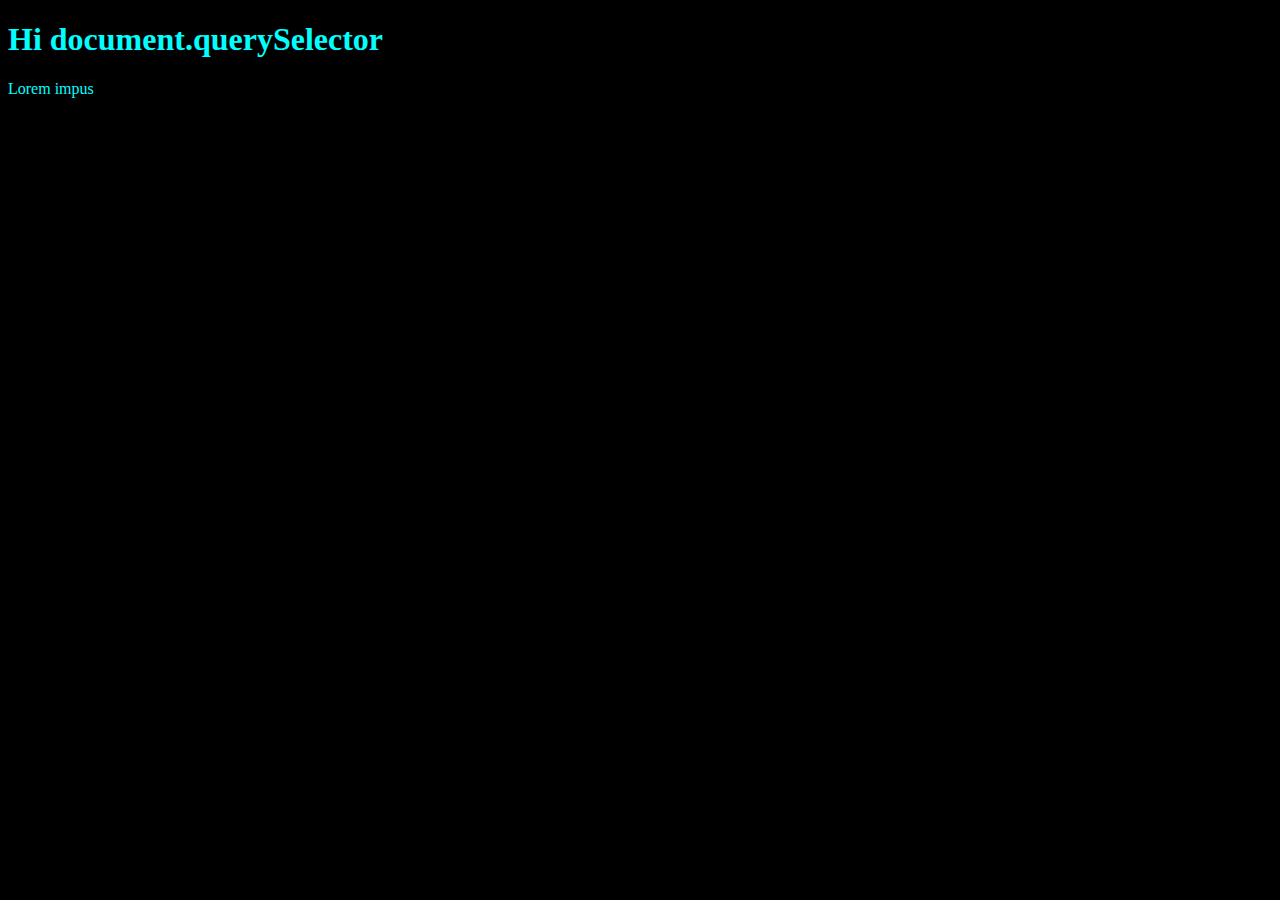
==== 13. DOM element tanlash/index.html @ 5908a440 "DOM element tanlash" ====
<!DOCTYPE html>
<html lang="en">
<head>
  <meta charset="UTF-8">
  <meta http-equiv="X-UA-Compatible" content="IE=Edge">
  <meta name="viewport" content="width=device-width, initial-scale=1">

  <title>HTML</title>
  
  <link rel="stylesheet" href="../style.css">
</head>

<body>
  <h1>Hi document.querySelector</h1>
  <p>Lorem impus</p>
  <script src="main.js"></script>
</body>
</html>
---- style.css ----
body {
    background-color: #000;
    color: #fff
}

.cyan-backgrount {
  background-color: cyan;
  color: #000
} .cyan {
  color: cyan
}
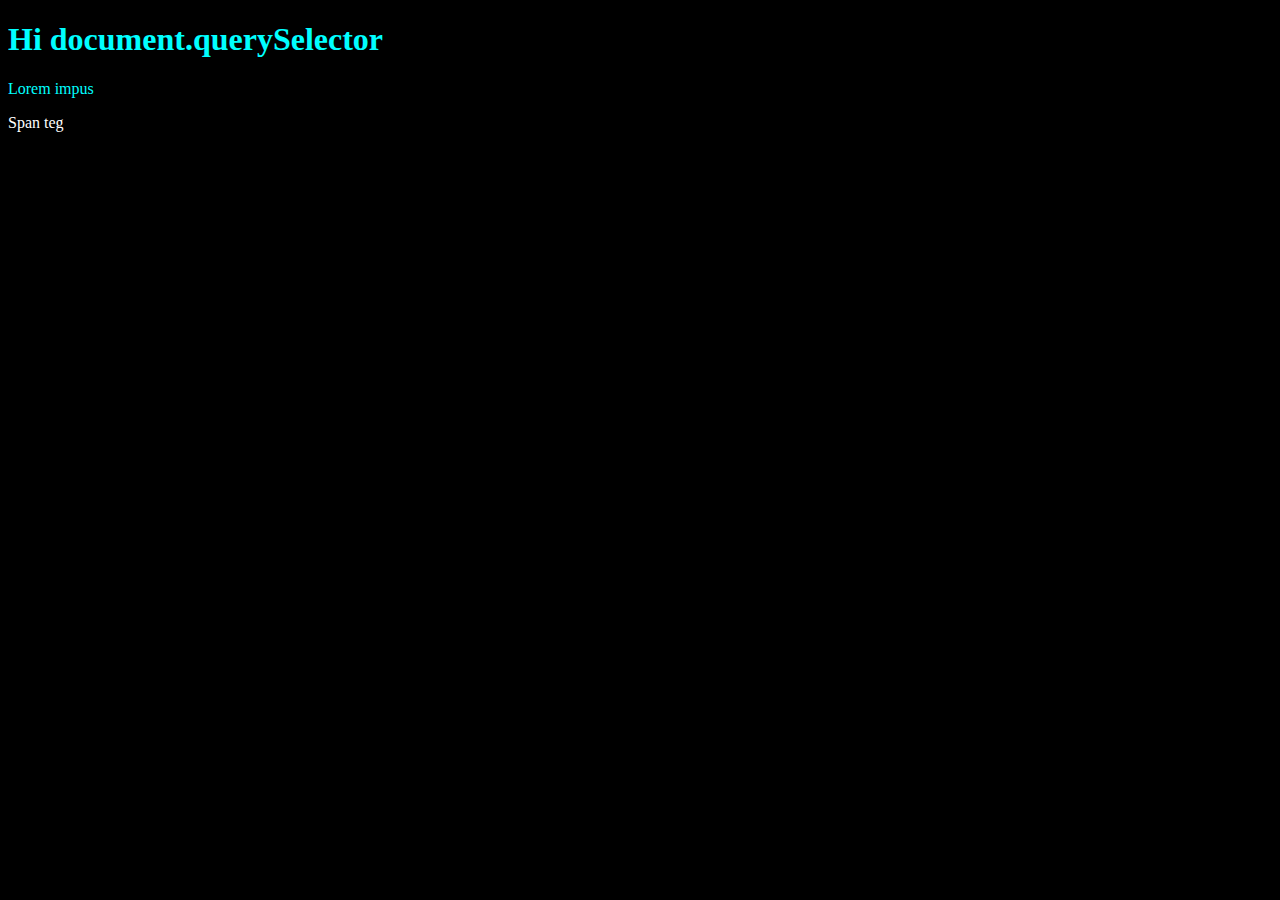
==== commit 74a0bb03: "+ DOM" ====
--- a/13. DOM element tanlash/index.html
+++ b/13. DOM element tanlash/index.html
@@ -13,6 +13,7 @@
 <body>
   <h1>Hi document.querySelector</h1>
   <p>Lorem impus</p>
+  <span>Span teg</span>
   <script src="main.js"></script>
 </body>
 </html>
--- a/style.css
+++ b/style.css
@@ -8,4 +8,8 @@
   color: #000
 } .cyan {
   color: cyan
+}
+
+.green {
+  color: green
 }